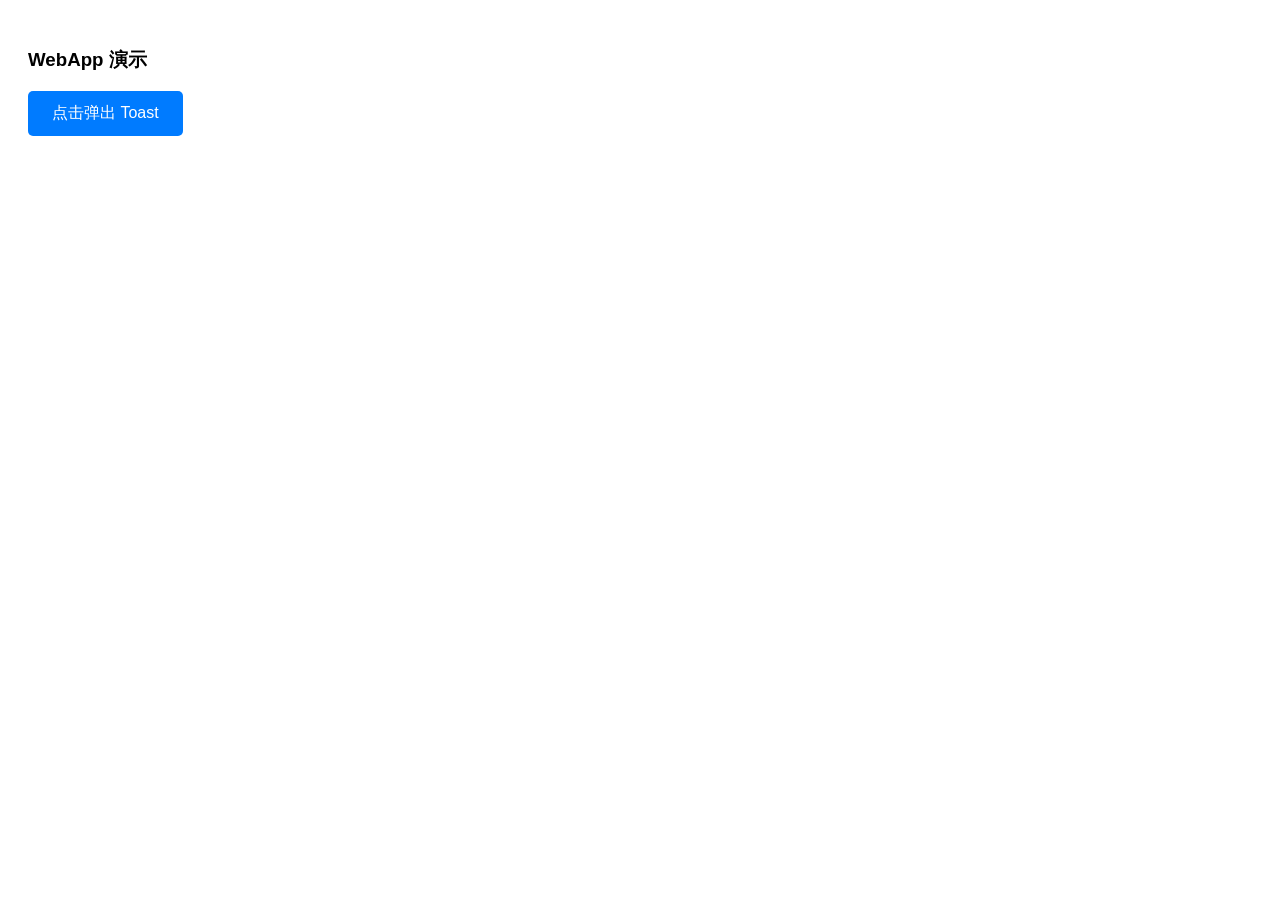
==== src/main/assets/indx.html @ 693b86c3 "up" ====
<!DOCTYPE html>
<html>
<head>
    <meta charset="UTF-8">
    <meta name="viewport" content="width=device-width, initial-scale=1.0">
    <title>WebApp</title>
    <link rel="stylesheet" href="css/style.css">
</head>
<body>
    <h3>WebApp 演示</h3>
    
    <!-- 只有一个按钮 -->
    <button onclick="testToast()">点击弹出 Toast</button>

    <script src="js/api.js"></script>
    <script src="js/index.js"></script>
</body>
</html>
---- src/main/assets/css/style.css ----
body { padding: 20px; font-family: sans-serif; }
button { 
    padding: 12px 24px; 
    font-size: 16px; 
    background-color: #007bff; 
    color: white; 
    border: none; 
    border-radius: 5px; 
}
button:active { background-color: #0056b3; }
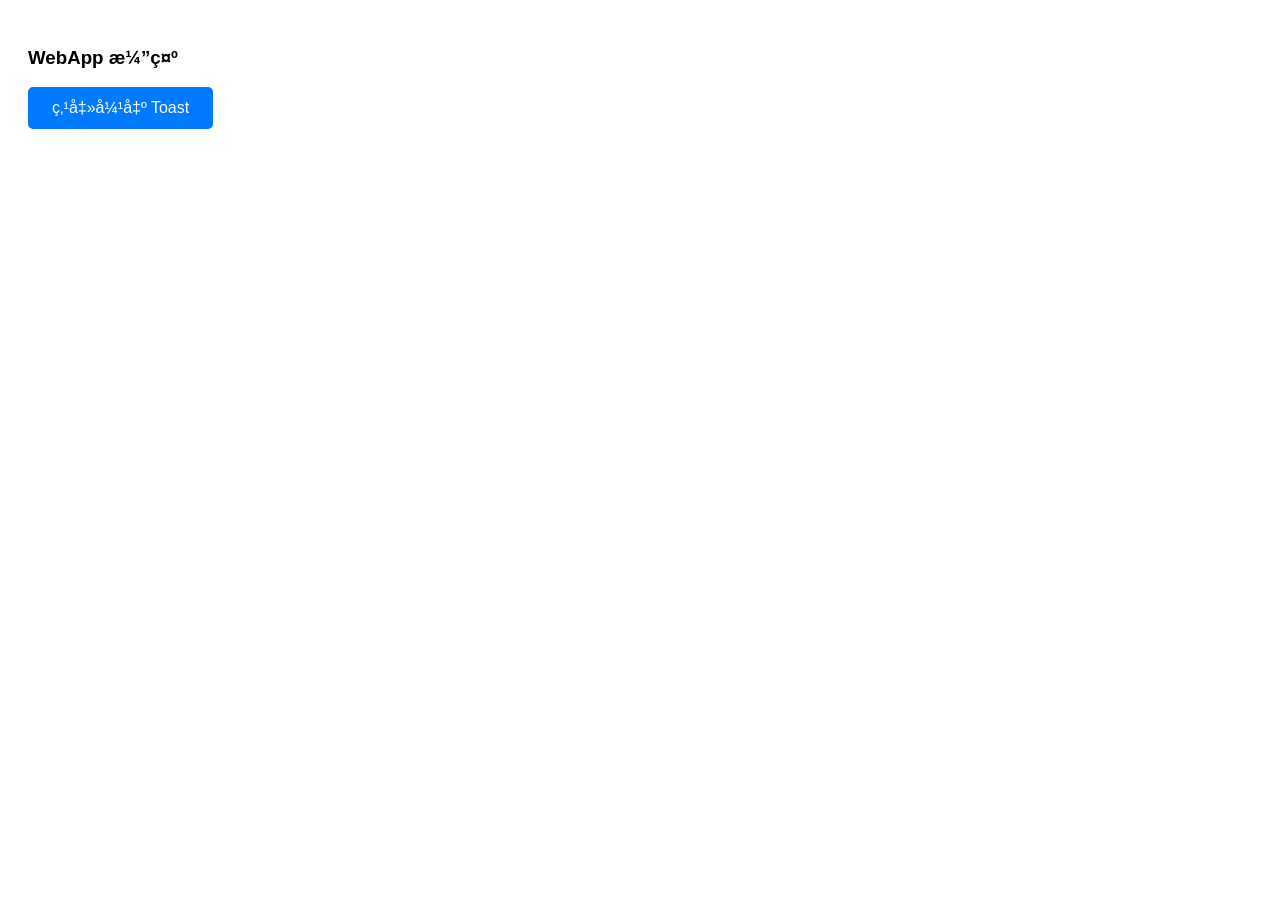
==== commit 6885834d: "tes" ====
--- a/src/main/assets/indx.html
+++ b/src/main/assets/indx.html
@@ -1,6 +1,6 @@
 <!DOCTYPE html>
-<html>
-<head>
+<html
+<d
     <meta charset="UTF-8">
     <meta name="viewport" content="width=device-width, initial-scale=1.0">
     <title>WebApp</title>
